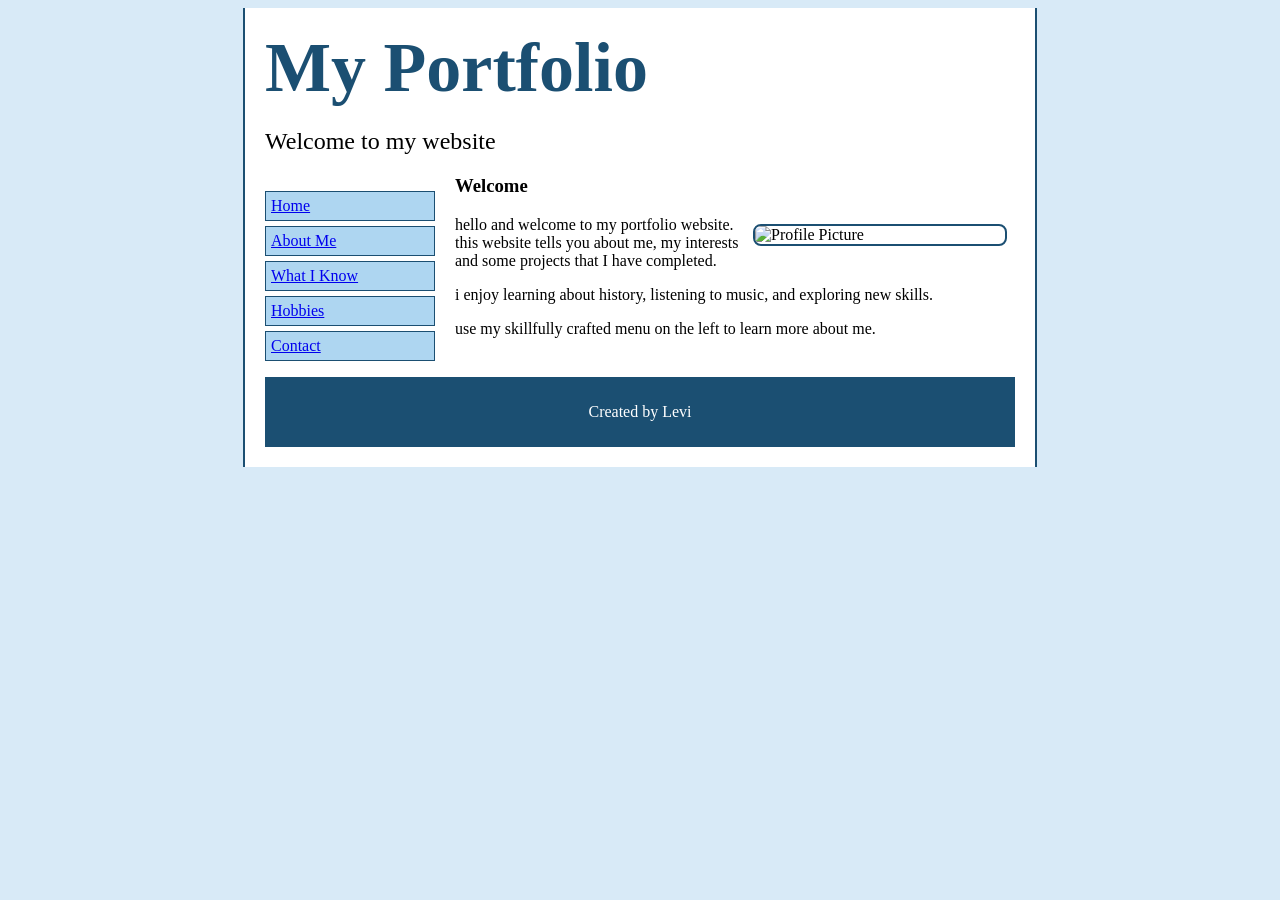
==== index.html @ 2b8516ea "Add files via upload" ====
<!DOCTYPE html>
<html>

<head>
    <title>My Portfolio - Home</title>
    <link href="portfolio-styles.css" rel="stylesheet" type="text/css">
</head>

<body>

<div id="container">

    <div id="header">
        <h1>My Portfolio</h1>
        <h2>Welcome to my website</h2>
    </div>

    <div id="menu">
        <ul>
            <li><a href="index.html">Home</a></li>
            <li><a href="about.html">About Me</a></li>
            <li><a href="skills.html">What I Know</a></li>
            <li><a href="hobbies.html">Hobbies</a></li>
            <li><a href="contact.html">Contact</a></li>
        </ul>
    </div>

    <div id="main">

        <h3>Welcome</h3>

        <p>
            <img src="images/profile.jpg"
                 width="250"
                 alt="Profile Picture"
                 class="rightfloat">

            hello and welcome to my portfolio website.
            this website tells you about me, my interests
            and some projects that I have completed.
        </p>

        <p>
            i enjoy learning about history,
            listening to music, and exploring new skills.
        </p>

        <p>
            use my skillfully crafted menu on the left to learn more about me.
        </p>

    </div>

    <div id="footer">
        <p>Created by Levi</p>
    </div>

</div>

</body>
</html>
---- portfolio-styles.css ----
body{
    background-color:#D8EAF7;
}

#container{
    width:750px;
    margin:auto;
    padding:20px;
    background-color:white;
    border-left:2px solid #1B4F72;
    border-right:2px solid #1B4F72;
}

h1{
    font-size:70px;
    color:#1B4F72;
    margin:0;
}

h2{
    font-size:24px;
    font-weight:normal;
}

#menu{
    width:170px;
    float:left;
}

#menu ul{
    list-style:none;
    padding:0;
}

#menu li{
    background:#AED6F1;
    border:1px solid #1B4F72;
    margin:5px 0;
    padding:5px;
}

#main{
    margin-left:190px;
}

#footer{
    clear:both;
    background:#1B4F72;
    color:white;
    text-align:center;
    padding:10px;
    margin-top:20px;
}

/* Individual photos get rounded corners and a border */
.rightfloat{
    float:right;
    margin:8px;
    border:2px solid #1B4F72;
    border-radius: 8px;
}

/* Styling for your favorite musicians section */
.musician-box {
    background-color: #F0F8FF;
    border: 1px solid #1B4F72;
    padding: 15px;
    margin-top: 15px;
    margin-bottom: 15px;
    border-radius: 8px;
}

.musician-box h4 {
    color: #1B4F72;
    margin-bottom: 10px;
    font-size: 18px;
}
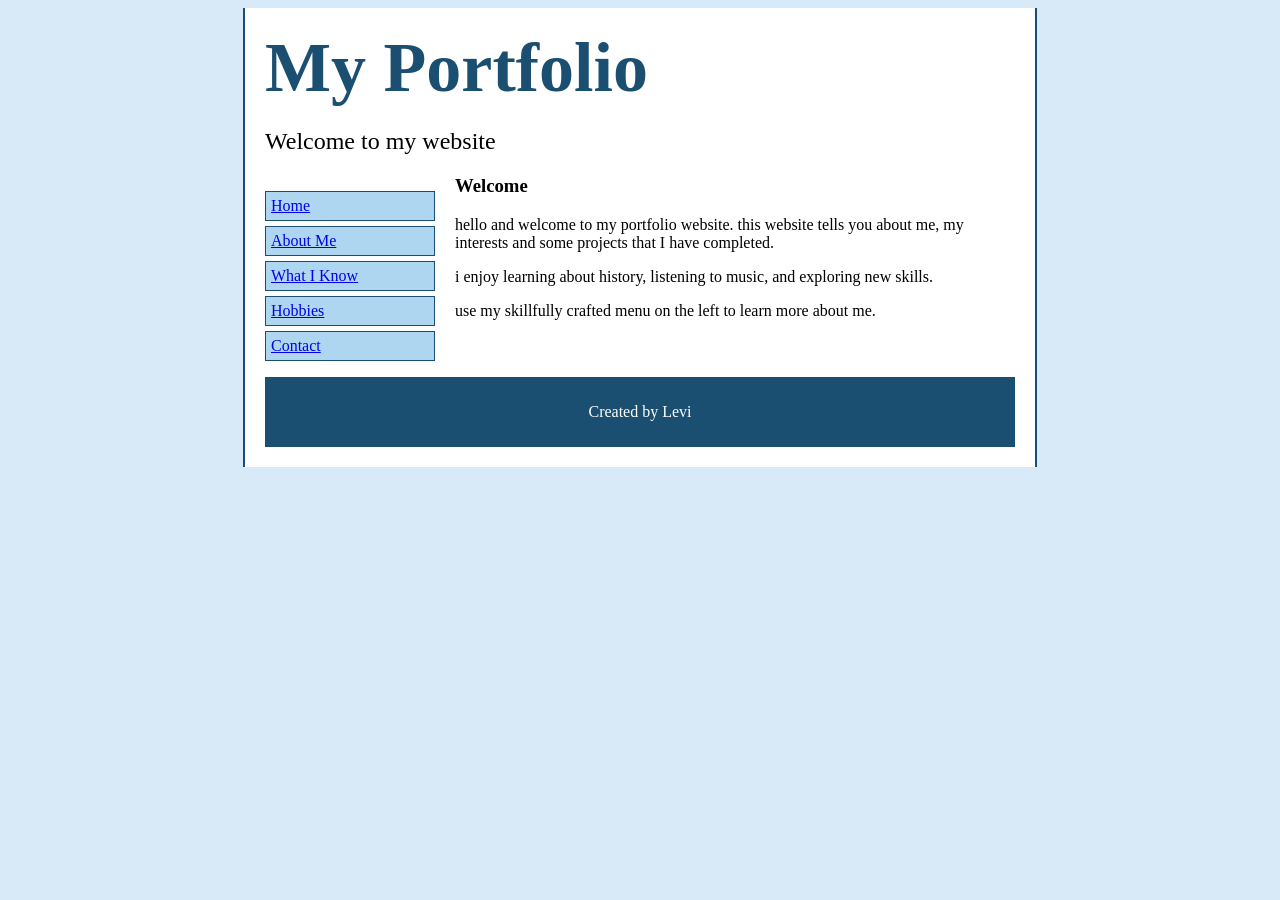
==== commit 3b9c7d31: "Fix HTML formatting and remove unnecessary lines" ====
--- a/index.html
+++ b/index.html
@@ -30,11 +30,6 @@
         <h3>Welcome</h3>
 
         <p>
-            <img src="images/profile.jpg"
-                 width="250"
-                 alt="Profile Picture"
-                 class="rightfloat">
-
             hello and welcome to my portfolio website.
             this website tells you about me, my interests
             and some projects that I have completed.
@@ -58,4 +53,4 @@
 </div>
 
 </body>
-</html>+</html>
